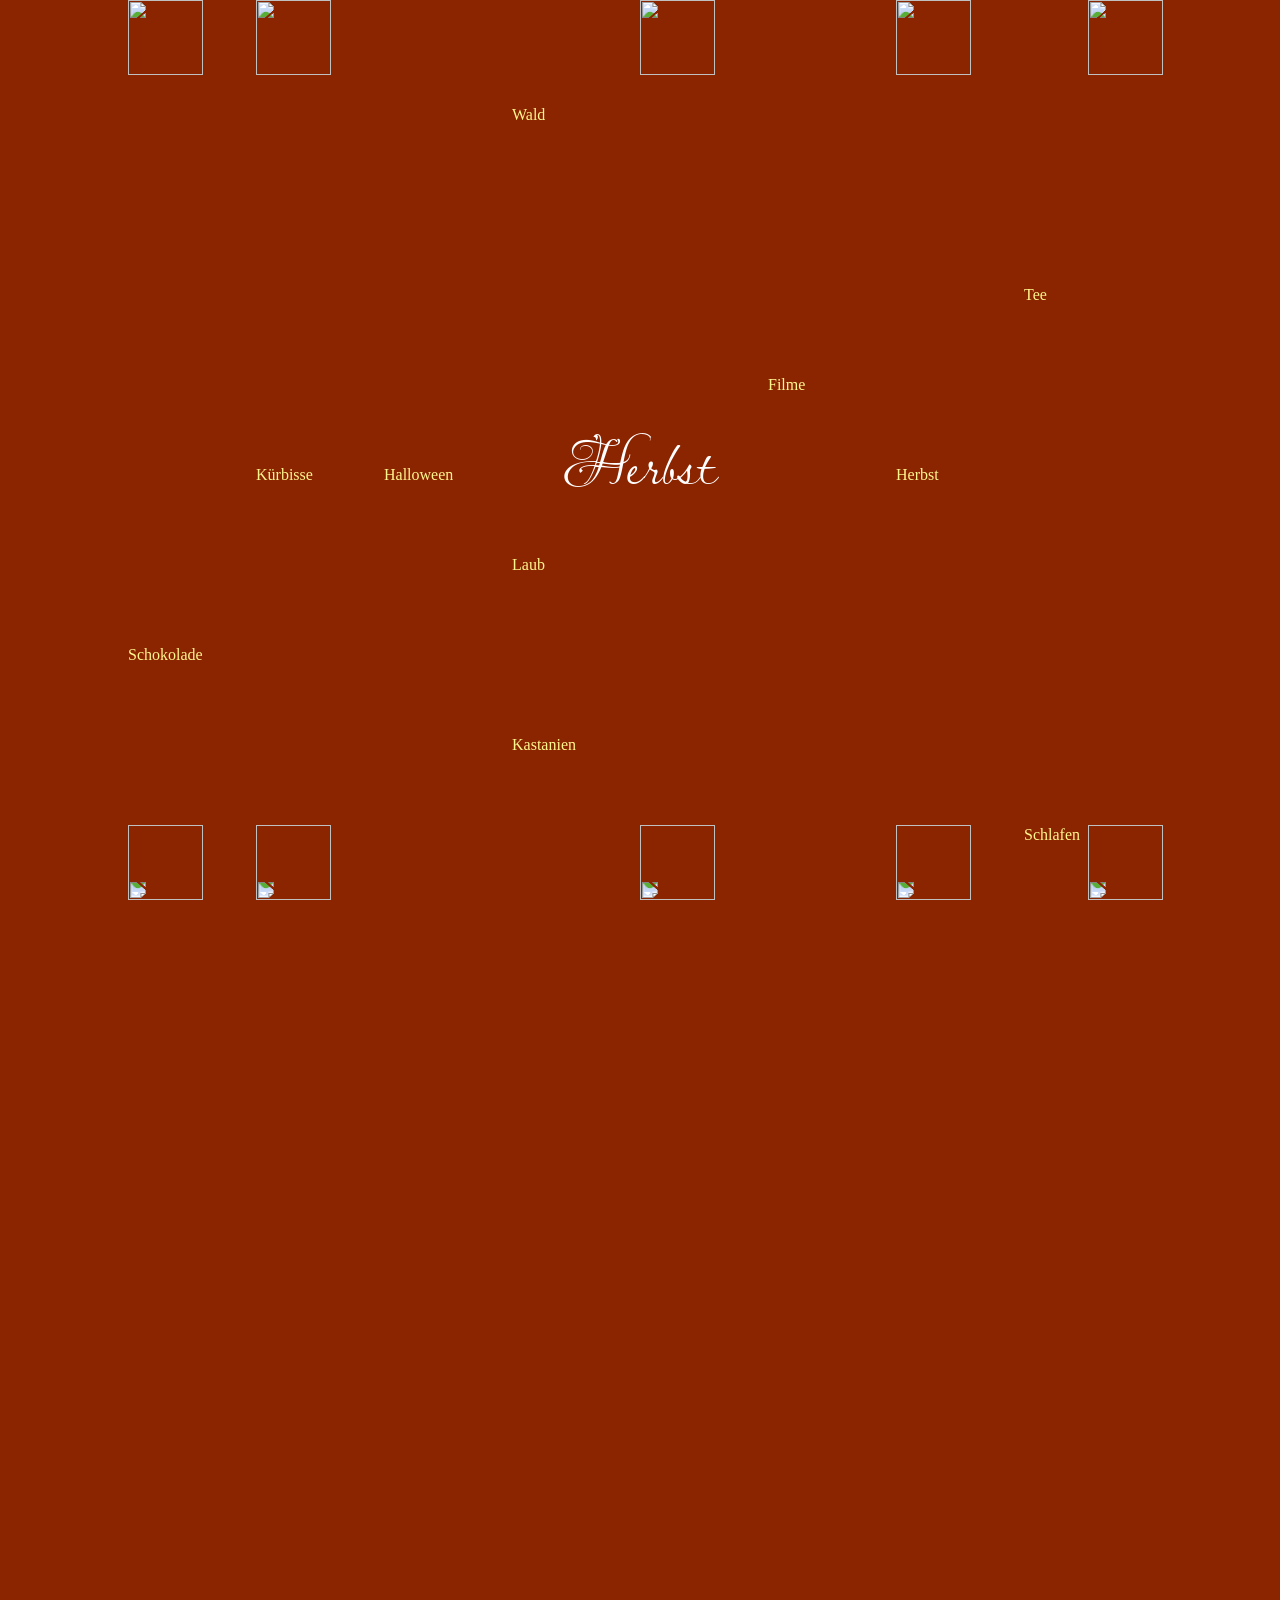
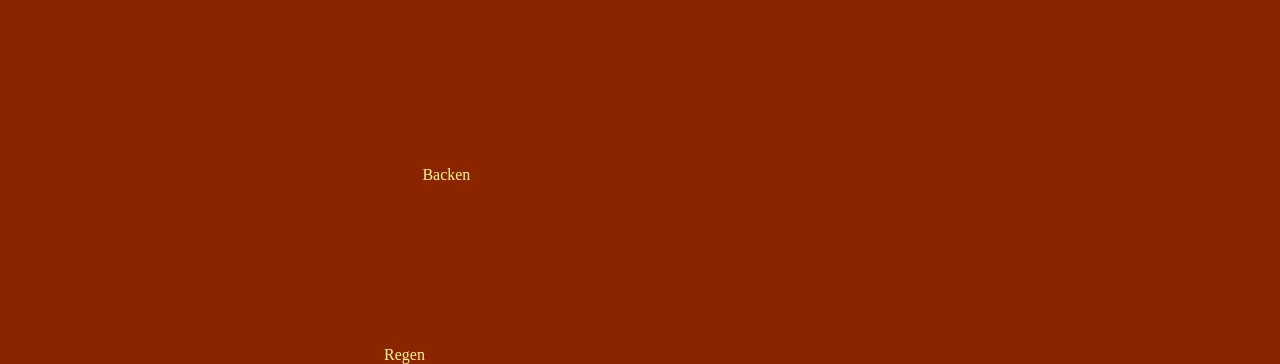
==== index.html @ 7d4cde62 "Rename index (1).html to index.html" ====
<!DOCTYPE html>
<html lang="en">
  <head>
     <link rel="icon" href="https://cdn-icons-png.flaticon.com/128/12053/12053963.png">
    <meta charset="UTF-8">
    <link rel="stylesheet" href="./style.css">
    <meta name="viewport" content="width=device-width, initial-scale=1.0">
    <title>Herbst</title>
    <link rel="preconnect" href="https://fonts.googleapis.com">
<link rel="preconnect" href="https://fonts.gstatic.com" crossorigin>
<link href="https://fonts.googleapis.com/css2?family=Lavishly+Yours&display=swap" rel="stylesheet">
  </head>
  <body>
         <section>
    <h2>
       Herbst
      </h2>
  
     <div class="leaf">
     <div>  <img src="http://www.pngmart.com/files/1/Fall-Autumn-Leaves-Transparent-PNG.png" height="75px" width="75px"></img></div>
      <div><img src="http://www.pngmart.com/files/1/Autumn-Fall-Leaves-Pictures-Collage-PNG.png" height="75px" width="75px"></img></div>
      <div>  <img src="http://www.pngmart.com/files/1/Autumn-Fall-Leaves-Clip-Art-PNG.png" height="75px" width="75px" ></img></div>
      <div><img  src="http://www.pngmart.com/files/1/Green-Leaves-PNG-File.png" height="75px" width="75px"></img></div>
       <div> <img src="http://www.pngmart.com/files/1/Transparent-Autumn-Leaves-Falling-PNG.png" height="75px" width="75px"></img></div>
     <div>   <img src="http://www.pngmart.com/files/1/Realistic-Autumn-Fall-Leaves-PNG.png" height="75px" width="75px"></div>
  
            
     </div>
     
     <div class="leaf leaf1">
     <div>  <img src="http://www.pngmart.com/files/1/Fall-Autumn-Leaves-Transparent-PNG.png" height="75px" width="75px"></img></div>
      <div><img src="http://www.pngmart.com/files/1/Autumn-Fall-Leaves-Pictures-Collage-PNG.png" height="75px" width="75px"></img></div>
      <div>  <img src="http://www.pngmart.com/files/1/Autumn-Fall-Leaves-Clip-Art-PNG.png" height="75px" width="75px" ></img></div>
      <div><img  src="http://www.pngmart.com/files/1/Green-Leaves-PNG-File.png" height="75px" width="75px"></img></div>
       <div> <img src="http://www.pngmart.com/files/1/Transparent-Autumn-Leaves-Falling-PNG.png" height="75px" width="75px"></img></div>
    
     
      
            
     </div>
     
     <div class="leaf leaf2">
     <div>  <img src="http://www.pngmart.com/files/1/Fall-Autumn-Leaves-Transparent-PNG.png" height="75px" width="75px"></img></div>
      <div><img src="http://www.pngmart.com/files/1/Autumn-Fall-Leaves-Pictures-Collage-PNG.png" height="75px" width="75px"></img></div>
      <div>  <img src="http://www.pngmart.com/files/1/Autumn-Fall-Leaves-Clip-Art-PNG.png" height="75px" width="75px" ></img></div>
      <div><img  src="http://www.pngmart.com/files/1/Green-Leaves-PNG-File.png" height="75px" width="75px"></img></div>

       <div> <img src="http://www.pngmart.com/files/1/Transparent-Autumn-Leaves-Falling-PNG.png" height="75px" width="75px"></img></div>
     <div>   <img src="http://www.pngmart.com/files/1/Realistic-Autumn-Fall-Leaves-PNG.png" height="75px" width="75px"></div>
     
            
     </div>
     </section>

    <p id="text1"> Wald</p>
    <p id="text2">Halloween</p>
    <p id="text3">Filme</p>
     <p id="text4"> Schokolade</p>
      <p id="text5">Kastanien</p>
     <p id="text6"> Herbst</p>
      <p id="text7">Kürbisse</p>
     <p id="text8"> Tee</p>
     <p id="text9"> Schlafen</p>
     <p id="text10"> Backen</p>
     <p id="text11"> Laub</p>
     <p id="text12"> Regen</p>
 
   
    <script src="./script.js"></script>
  </body>
</html>
---- style.css ----
body {
margin:0;
padding:0;
overflow:hidden;
background-color:#8B2500;
 /*find more cursors at https://gafcodes.com*/ cursor:url(https://www.gafcodes.com/premade/cursors/jspunkette/cursor20.cur), default;
}
section{
height:100%;
width:100%;
  position:absolute ;  
}
.leaf{
    position:absolute ;
    width:100%;
    height:100%;
    top:0;
    left:0;
}
.leaf div{
position:absolute ;
display:block ;
}
.leaf div:nth-child(1){
    left:20%; 
    animation:fall 15s linear infinite ;
    animation-delay:-2s;

}
.leaf div:nth-child(2){
    left:70%; 
    animation:fall 15s linear infinite ;
    animation-delay:-4s;
}
.leaf div:nth-child(3){
    left:10%; 
    animation:fall 20s linear infinite ;
    animation-delay:-7s;
    
}
.leaf div:nth-child(4){
    left:50%; 
   animation:fall 18s linear infinite ; 
   animation-delay:-5s;
}
.leaf div:nth-child(5){
    left:85%; 
    animation:fall 14s linear infinite ;
    animation-delay:-5s;
}
.leaf div:nth-child(6){
    left:85%; 
    animation:fall 14s linear infinite ;
    animation-delay:-5s;
}


@keyframes fall{
    0%{
        opacity:1;
        top:-10%;
        transform:translateX (20px) rotate(0deg);
    }
    20%{
        opacity:0.8;
        transform:translateX (-20px) rotate(45deg);
    }
    40%{

        transform:translateX (-20px) rotate(90deg);
    }
    60%{
        
       transform:translateX (-20px) rotate(135deg); 
    }
    80%{
    
        transform:translateX (-20px) rotate(180deg);
    }
    100%{
        
        top:110%;
        transform:translateX (-20px) rotate(225deg);
    }
    }
.leaf1{
    transform: rotateX(180deg);
}
h2{
    position:absolute ;
    top:40%;
    width:100%;
	  font-family: 'Courgette', cursive;
    font-size:400%;
    text-align:center;
    transform:translate ;
    color:#fff;
    transform:translateY (-50%);
   font-family: "Lavishly Yours", cursive;
  font-weight: 400;
  font-style: normal;
}



/* cr koiwaprimevera */
   
#text1 {
 -webkit-animation: pop 1s ease-in-out infinite alternate;
 animation: pop 1s ease-in-out infinite alternate;
 -moz-animation: pop 1s ease-in-out infinite alternate;
  position:absolute;
  top:10%;
  left:40%;
  color:#FFF68F;
}
#text2 {
 -webkit-animation: pop 1s ease-in-out infinite alternate;
 animation: pop 1s ease-in-out infinite alternate;
 -moz-animation: pop 1s ease-in-out infinite alternate;
   position:absolute;
  top:50%;
  left:30%;
  color:#FFF68F;
}
#text3 {
 -webkit-animation: pop 1s ease-in-out infinite alternate;
 animation: pop 1s ease-in-out infinite alternate;
 -moz-animation: pop 1s ease-in-out infinite alternate;
   position:absolute;
  top:40%;
  left:60%;
  color:#FFF68F;
}
#text4 {
 -webkit-animation: pop 1s ease-in-out infinite alternate;
 animation: pop 1s ease-in-out infinite alternate;
 -moz-animation: pop 1s ease-in-out infinite alternate;
   position:absolute;
  top:70%;
  left:10%;
  color:#FFF68F;
}
#text5 {
 -webkit-animation: pop 1s ease-in-out infinite alternate;
 animation: pop 1s ease-in-out infinite alternate;
 -moz-animation: pop 1s ease-in-out infinite alternate;
 position:absolute;
  top:80%;
  left:40%;
  color:#FFF68F;
}
#text6 {
 -webkit-animation: pop 1s ease-in-out infinite alternate;
 animation: pop 1s ease-in-out infinite alternate;
 -moz-animation: pop 1s ease-in-out infinite alternate;
   position:absolute;
  top:50%;
  left:70%;
  color:#FFF68F;
}
#text7 {
 -webkit-animation: pop 1s ease-in-out infinite alternate;
 animation: pop 1s ease-in-out infinite alternate;
 -moz-animation: pop 1s ease-in-out infinite alternate;
   position:absolute;
  top:50%;
  left:20%;
  color:#FFF68F;
}
#text8 {
 -webkit-animation: pop 1s ease-in-out infinite alternate;
 animation: pop 1s ease-in-out infinite alternate;
 -moz-animation: pop 1s ease-in-out infinite alternate;
   position:absolute;
  top:30%;
  left:80%;
  color:#FFF68F;
}
#text9 {
 -webkit-animation: pop 1s ease-in-out infinite alternate;
 animation: pop 1s ease-in-out infinite alternate;
 -moz-animation: pop 1s ease-in-out infinite alternate;
   position:absolute;
  top:90%;
  left:80%;
  color:#FFF68F;
}
#text10 {
 -webkit-animation: pop 1s ease-in-out infinite alternate;
 animation: pop 1s ease-in-out infinite alternate;
 -moz-animation: pop 1s ease-in-out infinite alternate;
   position:absolute;
  top:550%;
  left:33%;
  color:#FFF68F;
}
#text11 {
 -webkit-animation: pop 1s ease-in-out infinite alternate;
 animation: pop 1s ease-in-out infinite alternate;
 -moz-animation: pop 1s ease-in-out infinite alternate;
   position:absolute;
  top:60%;
  left:40%;
  color:#FFF68F;
}
#text12 {
 -webkit-animation: pop 1s ease-in-out infinite alternate;
 animation: pop 1s ease-in-out infinite alternate;
 -moz-animation: pop 1s ease-in-out infinite alternate;
   position:absolute;
  top:570%;
  left:30%;
  color:#FFF68F;
}




@keyframes pop {
from {
transform:scale(0.95)
}

50% {
transform:scale(1)
}

to {
transform:scale(0.95)
}
}

@-webkit-keyframes pop {
from {
-webkit-transform:scale(0.95)

}

50% {
-webkit-transform:scale(1)

}

to {
-webkit-transform:scale(0.95)

}
}
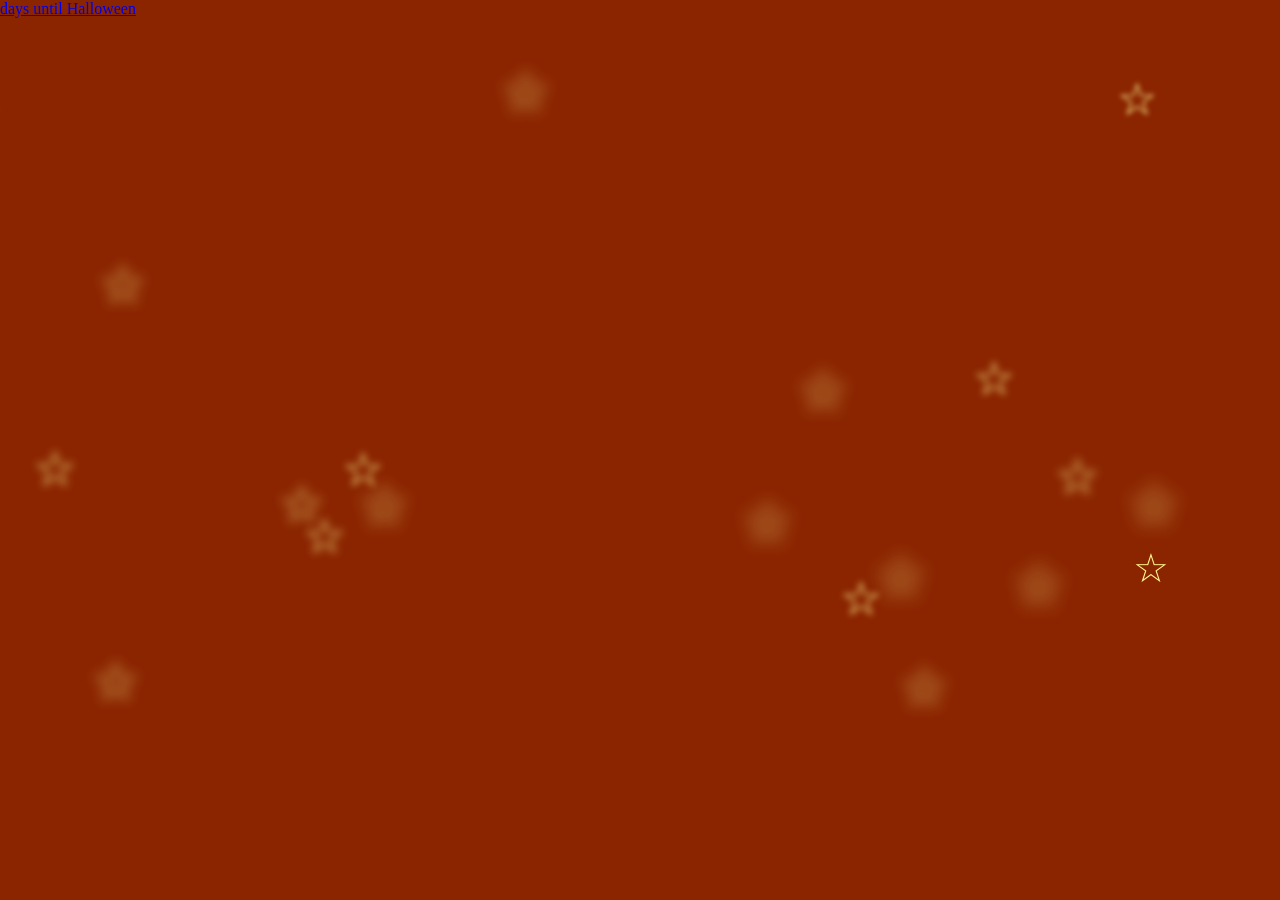
==== commit 6e909765: "Add files via upload" ====
--- a/index.html
+++ b/index.html
@@ -12,58 +12,11 @@
   </head>
   <body>
          <section>
-    <h2>
-       Herbst
-      </h2>
-  
-     <div class="leaf">
-     <div>  <img src="http://www.pngmart.com/files/1/Fall-Autumn-Leaves-Transparent-PNG.png" height="75px" width="75px"></img></div>
-      <div><img src="http://www.pngmart.com/files/1/Autumn-Fall-Leaves-Pictures-Collage-PNG.png" height="75px" width="75px"></img></div>
-      <div>  <img src="http://www.pngmart.com/files/1/Autumn-Fall-Leaves-Clip-Art-PNG.png" height="75px" width="75px" ></img></div>
-      <div><img  src="http://www.pngmart.com/files/1/Green-Leaves-PNG-File.png" height="75px" width="75px"></img></div>
-       <div> <img src="http://www.pngmart.com/files/1/Transparent-Autumn-Leaves-Falling-PNG.png" height="75px" width="75px"></img></div>
-     <div>   <img src="http://www.pngmart.com/files/1/Realistic-Autumn-Fall-Leaves-PNG.png" height="75px" width="75px"></div>
-  
-            
-     </div>
+   
+           <div id="countdown">
+      <script src="https://cdn.logwork.com/widget/countdown.js"></script>
+<a href="https://logwork.com/countdown-timer" class="countdown-timer" data-timezone="Europe/Berlin" data-language="de" data-textcolor="#fff68f" data-date="2026-10-31 00:00" data-background="#ba3f12" data-digitscolor="#fff68f" data-unitscolor="#fff68f"> days until Halloween</a> </div>
      
-     <div class="leaf leaf1">
-     <div>  <img src="http://www.pngmart.com/files/1/Fall-Autumn-Leaves-Transparent-PNG.png" height="75px" width="75px"></img></div>
-      <div><img src="http://www.pngmart.com/files/1/Autumn-Fall-Leaves-Pictures-Collage-PNG.png" height="75px" width="75px"></img></div>
-      <div>  <img src="http://www.pngmart.com/files/1/Autumn-Fall-Leaves-Clip-Art-PNG.png" height="75px" width="75px" ></img></div>
-      <div><img  src="http://www.pngmart.com/files/1/Green-Leaves-PNG-File.png" height="75px" width="75px"></img></div>
-       <div> <img src="http://www.pngmart.com/files/1/Transparent-Autumn-Leaves-Falling-PNG.png" height="75px" width="75px"></img></div>
-    
-     
-      
-            
-     </div>
-     
-     <div class="leaf leaf2">
-     <div>  <img src="http://www.pngmart.com/files/1/Fall-Autumn-Leaves-Transparent-PNG.png" height="75px" width="75px"></img></div>
-      <div><img src="http://www.pngmart.com/files/1/Autumn-Fall-Leaves-Pictures-Collage-PNG.png" height="75px" width="75px"></img></div>
-      <div>  <img src="http://www.pngmart.com/files/1/Autumn-Fall-Leaves-Clip-Art-PNG.png" height="75px" width="75px" ></img></div>
-      <div><img  src="http://www.pngmart.com/files/1/Green-Leaves-PNG-File.png" height="75px" width="75px"></img></div>
-
-       <div> <img src="http://www.pngmart.com/files/1/Transparent-Autumn-Leaves-Falling-PNG.png" height="75px" width="75px"></img></div>
-     <div>   <img src="http://www.pngmart.com/files/1/Realistic-Autumn-Fall-Leaves-PNG.png" height="75px" width="75px"></div>
-     
-            
-     </div>
-     </section>
-
-    <p id="text1"> Wald</p>
-    <p id="text2">Halloween</p>
-    <p id="text3">Filme</p>
-     <p id="text4"> Schokolade</p>
-      <p id="text5">Kastanien</p>
-     <p id="text6"> Herbst</p>
-      <p id="text7">Kürbisse</p>
-     <p id="text8"> Tee</p>
-     <p id="text9"> Schlafen</p>
-     <p id="text10"> Backen</p>
-     <p id="text11"> Laub</p>
-     <p id="text12"> Regen</p>
  
    
     <script src="./script.js"></script>
--- a/style.css
+++ b/style.css
@@ -89,7 +89,7 @@
 }
 h2{
     position:absolute ;
-    top:40%;
+    top:5%;
     width:100%;
 	  font-family: 'Courgette', cursive;
     font-size:400%;
@@ -107,13 +107,11 @@
 /* cr koiwaprimevera */
    
 #text1 {
- -webkit-animation: pop 1s ease-in-out infinite alternate;
- animation: pop 1s ease-in-out infinite alternate;
- -moz-animation: pop 1s ease-in-out infinite alternate;
   position:absolute;
   top:10%;
   left:40%;
   color:#FFF68F;
+   text-decoration: none;
 }
 #text2 {
  -webkit-animation: pop 1s ease-in-out infinite alternate;
@@ -123,6 +121,7 @@
   top:50%;
   left:30%;
   color:#FFF68F;
+   text-decoration: none;
 }
 #text3 {
  -webkit-animation: pop 1s ease-in-out infinite alternate;
@@ -132,6 +131,7 @@
   top:40%;
   left:60%;
   color:#FFF68F;
+   text-decoration: none;
 }
 #text4 {
  -webkit-animation: pop 1s ease-in-out infinite alternate;
@@ -141,6 +141,7 @@
   top:70%;
   left:10%;
   color:#FFF68F;
+   text-decoration: none;
 }
 #text5 {
  -webkit-animation: pop 1s ease-in-out infinite alternate;
@@ -150,6 +151,7 @@
   top:80%;
   left:40%;
   color:#FFF68F;
+   text-decoration: none;
 }
 #text6 {
  -webkit-animation: pop 1s ease-in-out infinite alternate;
@@ -159,6 +161,7 @@
   top:50%;
   left:70%;
   color:#FFF68F;
+   text-decoration: none;
 }
 #text7 {
  -webkit-animation: pop 1s ease-in-out infinite alternate;
@@ -168,6 +171,7 @@
   top:50%;
   left:20%;
   color:#FFF68F;
+   text-decoration: none;
 }
 #text8 {
  -webkit-animation: pop 1s ease-in-out infinite alternate;
@@ -177,6 +181,7 @@
   top:30%;
   left:80%;
   color:#FFF68F;
+   text-decoration: none;
 }
 #text9 {
  -webkit-animation: pop 1s ease-in-out infinite alternate;
@@ -186,15 +191,17 @@
   top:90%;
   left:80%;
   color:#FFF68F;
+   text-decoration: none;
 }
 #text10 {
  -webkit-animation: pop 1s ease-in-out infinite alternate;
  animation: pop 1s ease-in-out infinite alternate;
  -moz-animation: pop 1s ease-in-out infinite alternate;
    position:absolute;
-  top:550%;
+  top:55%;
   left:33%;
   color:#FFF68F;
+   text-decoration: none;
 }
 #text11 {
  -webkit-animation: pop 1s ease-in-out infinite alternate;
@@ -204,6 +211,7 @@
   top:60%;
   left:40%;
   color:#FFF68F;
+   text-decoration: none;
 }
 #text12 {
  -webkit-animation: pop 1s ease-in-out infinite alternate;
@@ -213,6 +221,7 @@
   top:570%;
   left:30%;
   color:#FFF68F;
+   text-decoration: none;
 }
 
 
@@ -247,4 +256,7 @@
 -webkit-transform:scale(0.95)
 
 }
-}+
+
+
+
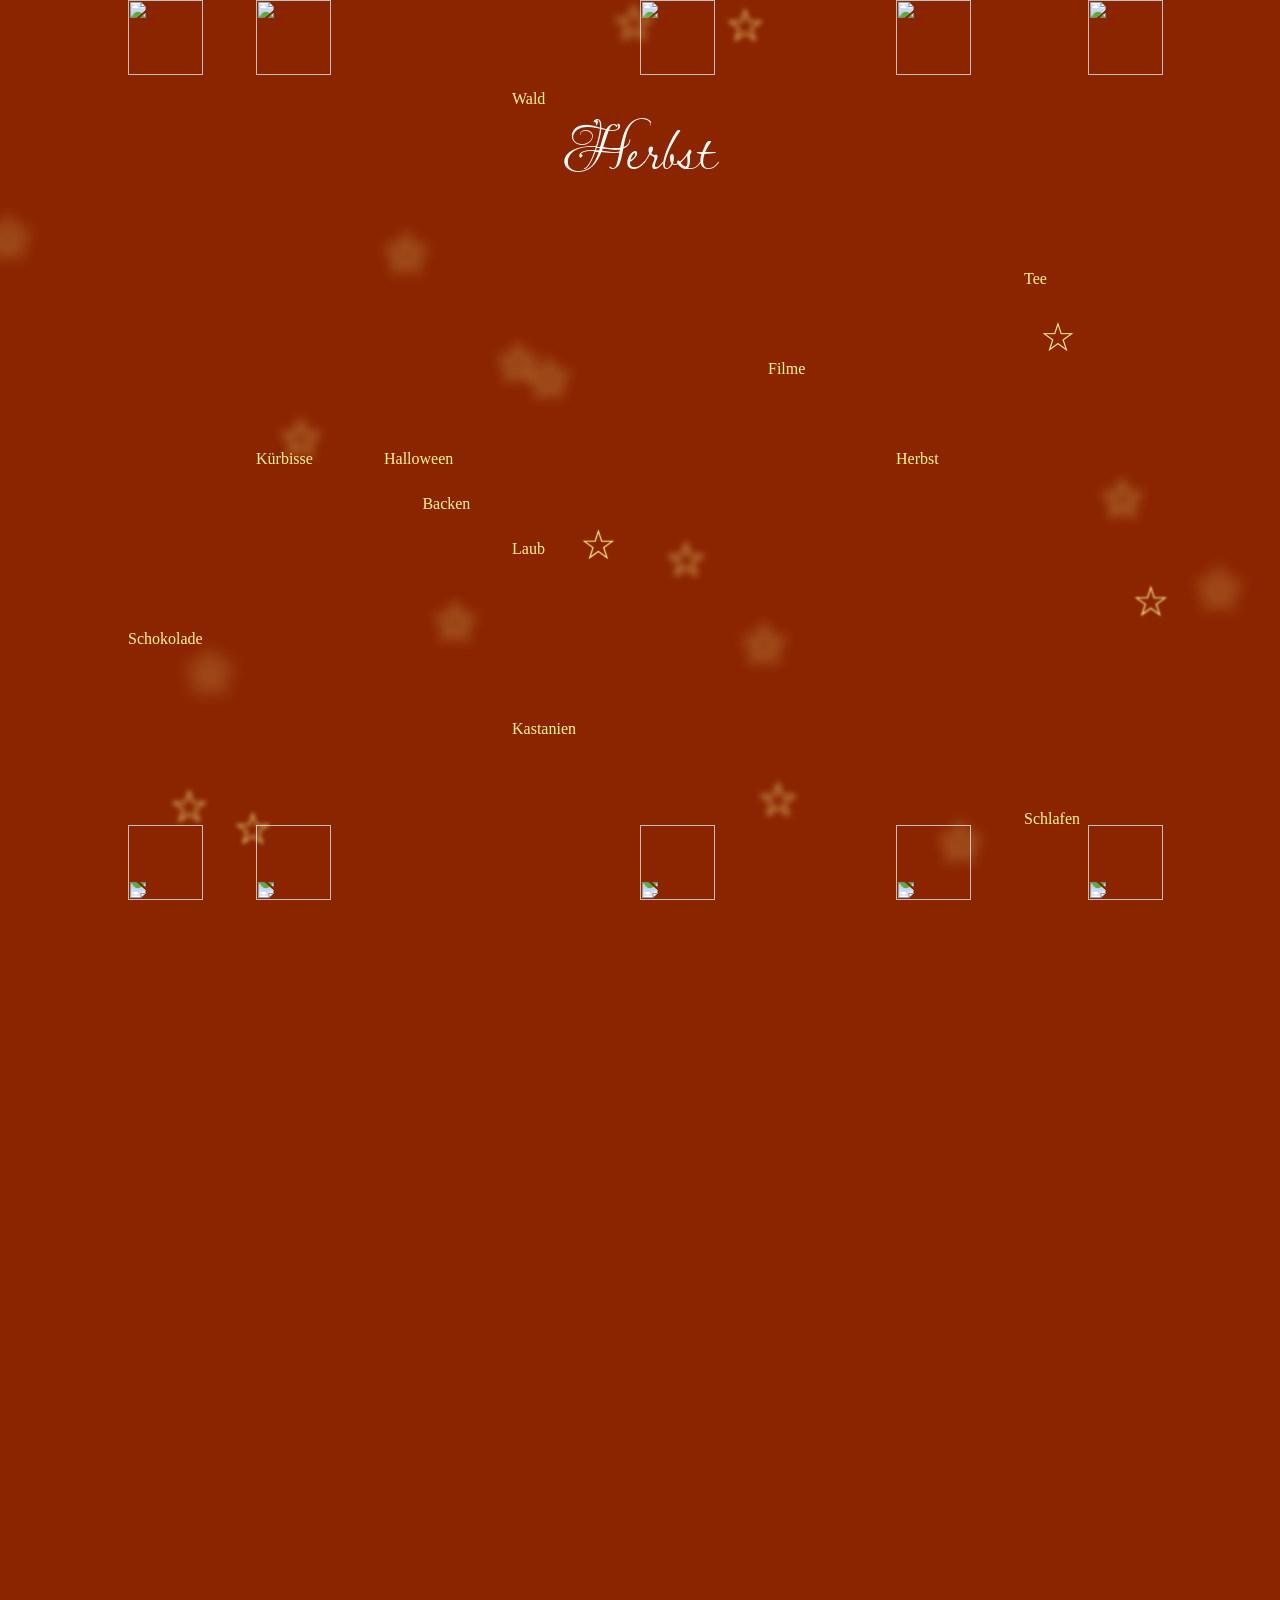
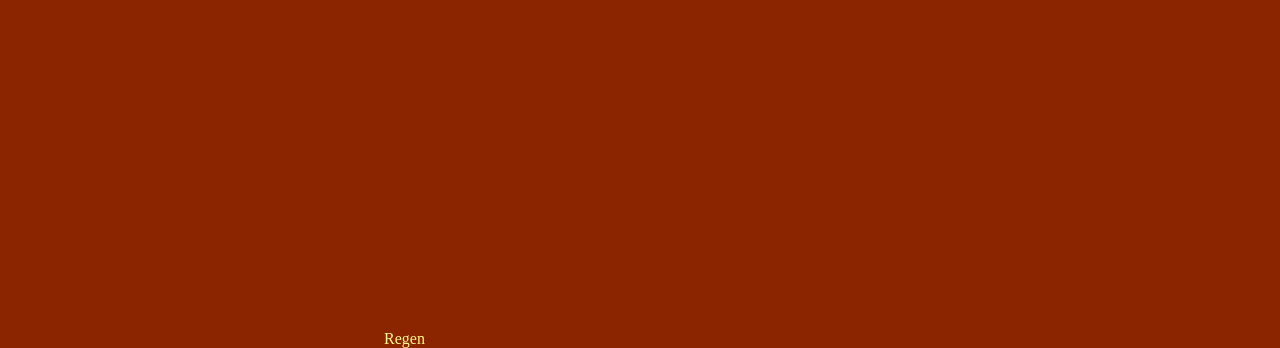
==== commit 7a0b1b72: "Add files via upload" ====
--- a/index.html
+++ b/index.html
@@ -12,11 +12,58 @@
   </head>
   <body>
          <section>
-   
-           <div id="countdown">
-      <script src="https://cdn.logwork.com/widget/countdown.js"></script>
-<a href="https://logwork.com/countdown-timer" class="countdown-timer" data-timezone="Europe/Berlin" data-language="de" data-textcolor="#fff68f" data-date="2026-10-31 00:00" data-background="#ba3f12" data-digitscolor="#fff68f" data-unitscolor="#fff68f"> days until Halloween</a> </div>
+    <h2>
+       Herbst
+      </h2>
+  
+     <div class="leaf">
+     <div>  <img src="http://www.pngmart.com/files/1/Fall-Autumn-Leaves-Transparent-PNG.png" height="75px" width="75px"></img></div>
+      <div><img src="http://www.pngmart.com/files/1/Autumn-Fall-Leaves-Pictures-Collage-PNG.png" height="75px" width="75px"></img></div>
+      <div>  <img src="http://www.pngmart.com/files/1/Autumn-Fall-Leaves-Clip-Art-PNG.png" height="75px" width="75px" ></img></div>
+      <div><img  src="http://www.pngmart.com/files/1/Green-Leaves-PNG-File.png" height="75px" width="75px"></img></div>
+       <div> <img src="http://www.pngmart.com/files/1/Transparent-Autumn-Leaves-Falling-PNG.png" height="75px" width="75px"></img></div>
+     <div>   <img src="http://www.pngmart.com/files/1/Realistic-Autumn-Fall-Leaves-PNG.png" height="75px" width="75px"></div>
+  
+            
+     </div>
      
+     <div class="leaf leaf1">
+     <div>  <img src="http://www.pngmart.com/files/1/Fall-Autumn-Leaves-Transparent-PNG.png" height="75px" width="75px"></img></div>
+      <div><img src="http://www.pngmart.com/files/1/Autumn-Fall-Leaves-Pictures-Collage-PNG.png" height="75px" width="75px"></img></div>
+      <div>  <img src="http://www.pngmart.com/files/1/Autumn-Fall-Leaves-Clip-Art-PNG.png" height="75px" width="75px" ></img></div>
+      <div><img  src="http://www.pngmart.com/files/1/Green-Leaves-PNG-File.png" height="75px" width="75px"></img></div>
+       <div> <img src="http://www.pngmart.com/files/1/Transparent-Autumn-Leaves-Falling-PNG.png" height="75px" width="75px"></img></div>
+    
+     
+      
+            
+     </div>
+     
+     <div class="leaf leaf2">
+     <div>  <img src="http://www.pngmart.com/files/1/Fall-Autumn-Leaves-Transparent-PNG.png" height="75px" width="75px"></img></div>
+      <div><img src="http://www.pngmart.com/files/1/Autumn-Fall-Leaves-Pictures-Collage-PNG.png" height="75px" width="75px"></img></div>
+      <div>  <img src="http://www.pngmart.com/files/1/Autumn-Fall-Leaves-Clip-Art-PNG.png" height="75px" width="75px" ></img></div>
+      <div><img  src="http://www.pngmart.com/files/1/Green-Leaves-PNG-File.png" height="75px" width="75px"></img></div>
+
+       <div> <img src="http://www.pngmart.com/files/1/Transparent-Autumn-Leaves-Falling-PNG.png" height="75px" width="75px"></img></div>
+     <div>   <img src="http://www.pngmart.com/files/1/Realistic-Autumn-Fall-Leaves-PNG.png" height="75px" width="75px"></div>
+     
+            
+     </div>
+     </section>
+
+    <a id="text1"> Wald</a>
+    <a id="text2" href="index (1).html">Halloween</a>
+    <a id="text3">Filme</a>
+     <a id="text4"> Schokolade</a>
+      <a id="text5">Kastanien</a>
+     <a id="text6"> Herbst</a>
+      <a id="text7">Kürbisse</a>
+     <a id="text8"> Tee</a>
+     <a id="text9"> Schlafen</a>
+     <a id="text10" href="https://malsati.com/rezepte/generieren/inspiration"> Backen</a>
+     <a id="text11"> Laub</a>
+     <a id="text12"> Regen</a>
  
    
     <script src="./script.js"></script>
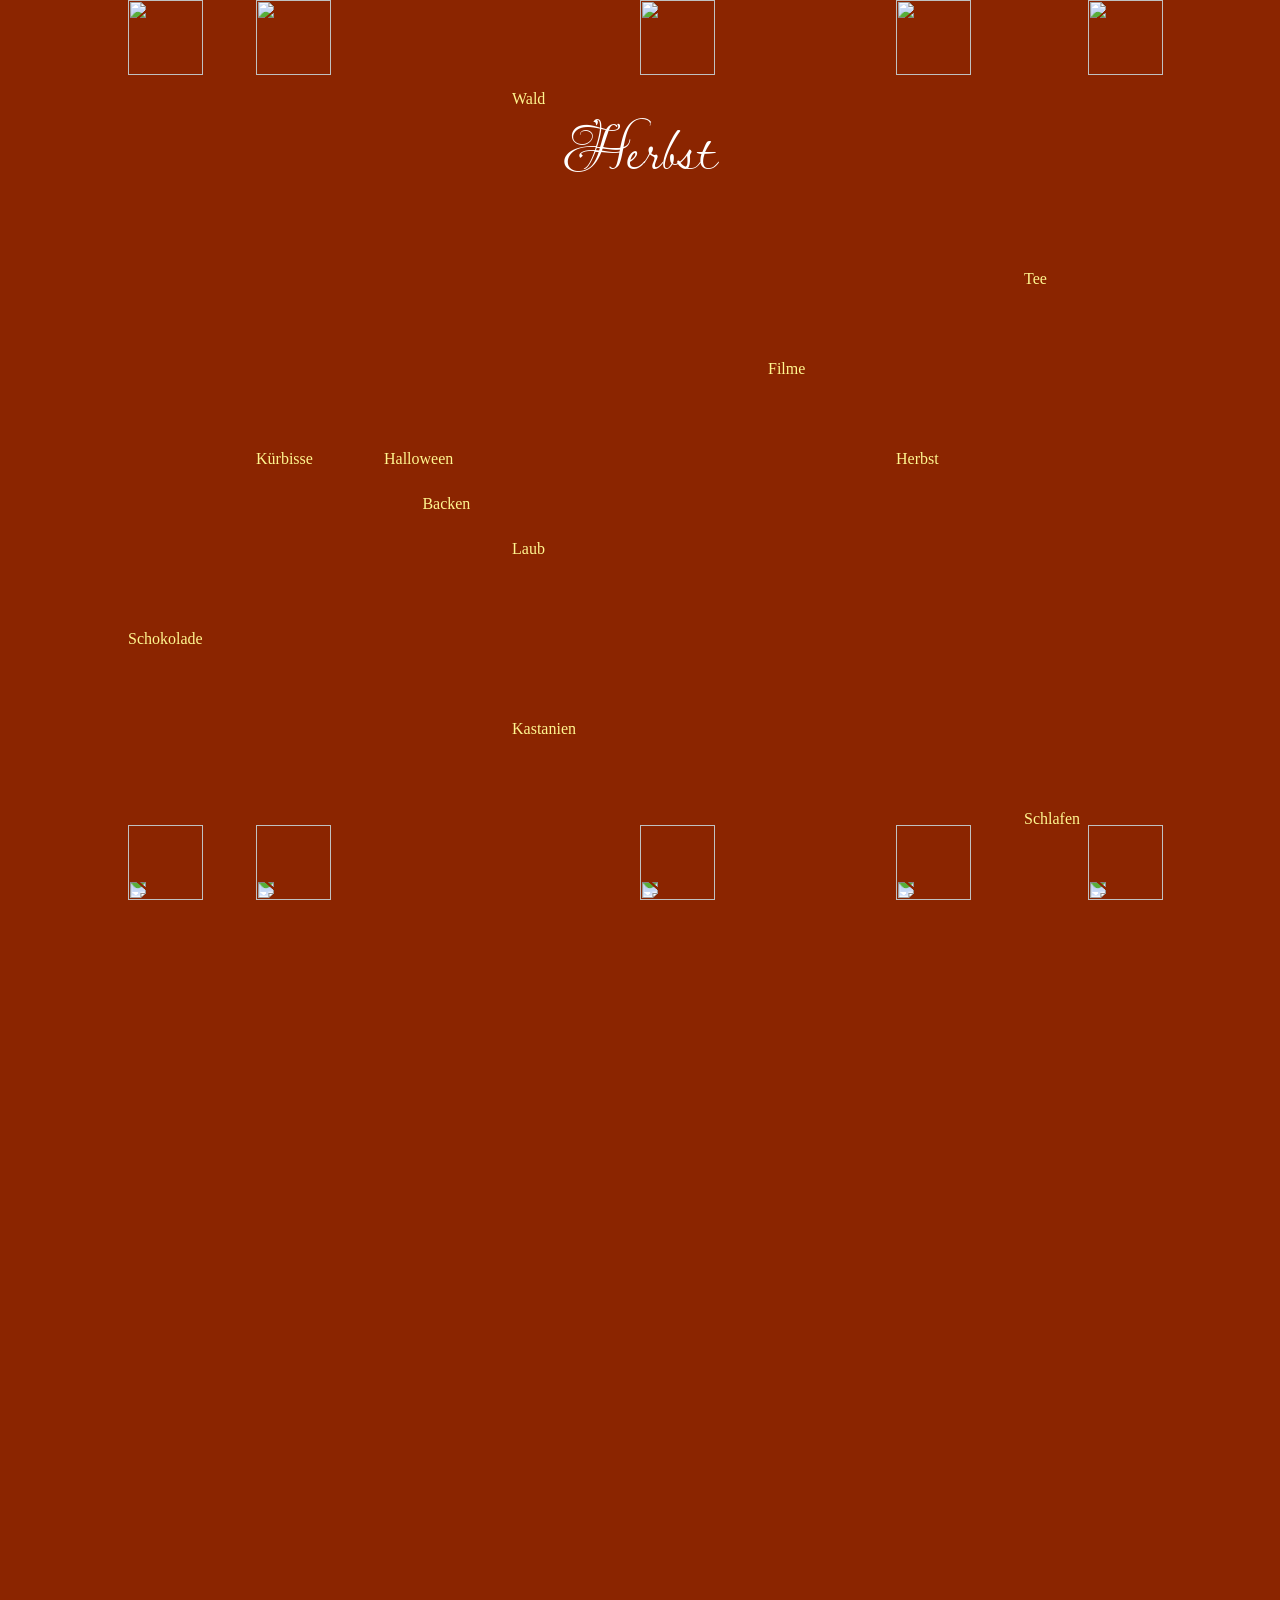
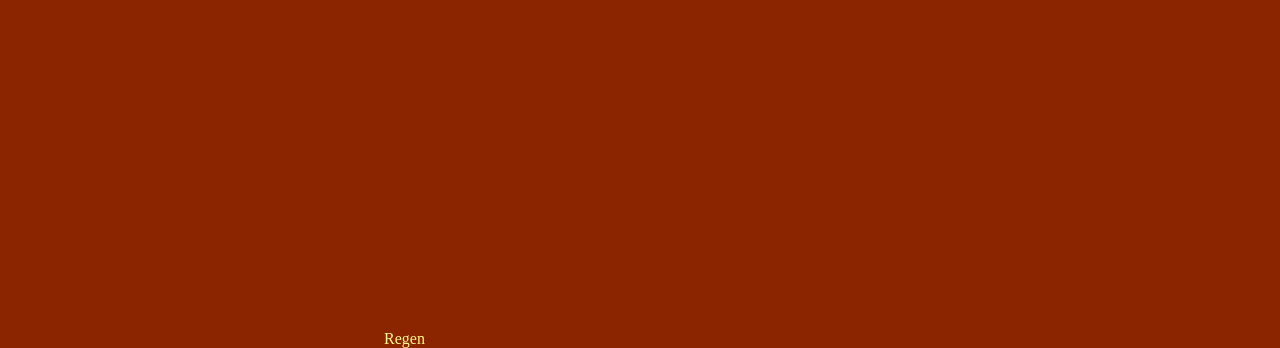
==== commit 4365dfc4: "Remove script tag from index.html" ====
--- a/index.html
+++ b/index.html
@@ -66,6 +66,6 @@
      <a id="text12"> Regen</a>
  
    
-    <script src="./script.js"></script>
+    
   </body>
 </html>
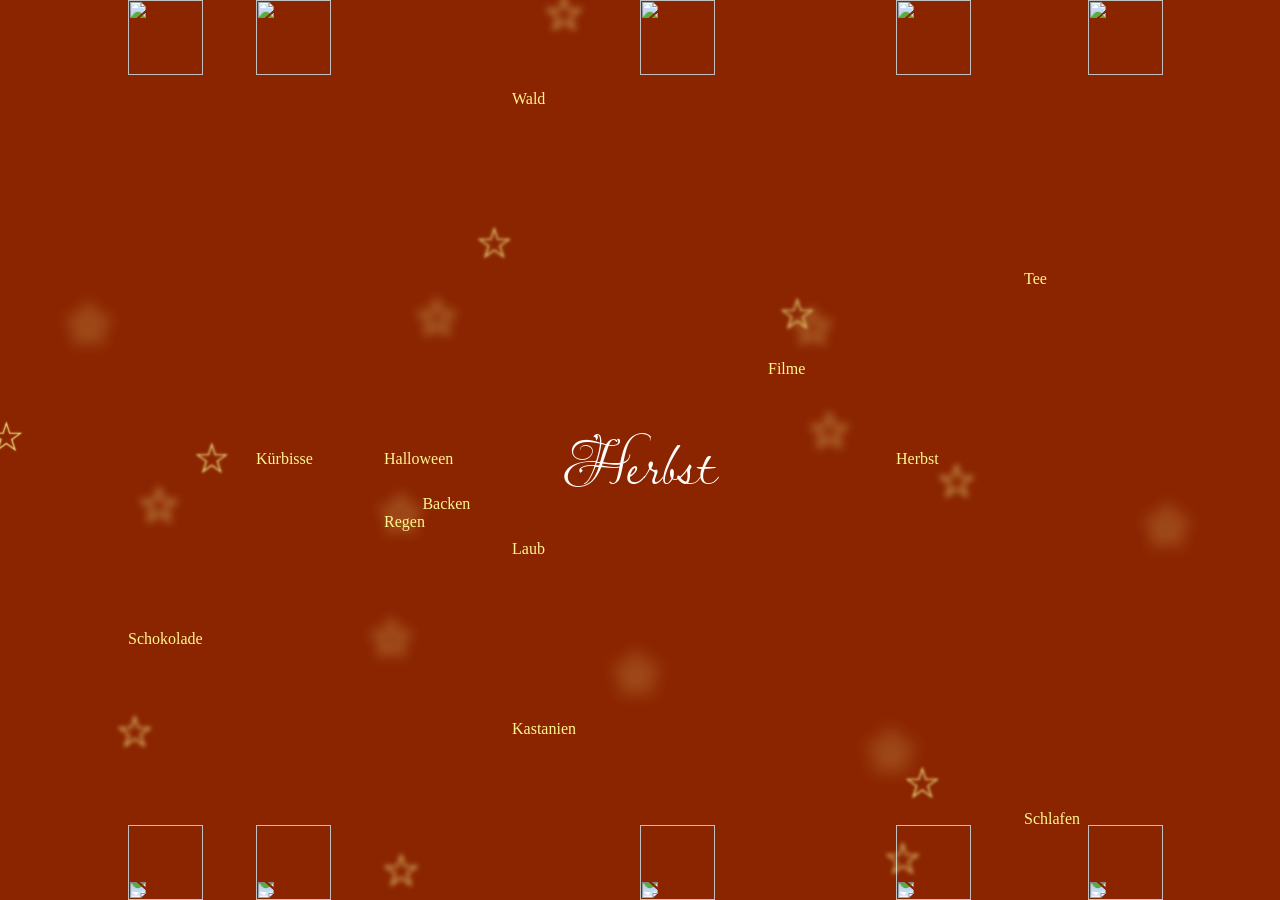
==== commit fbe3b85e: "Add files via upload" ====
--- a/index.html
+++ b/index.html
@@ -54,18 +54,18 @@
 
     <a id="text1"> Wald</a>
     <a id="text2" href="index (1).html">Halloween</a>
-    <a id="text3">Filme</a>
+    <a id="text3" href="https://www.movie-flip.de/">Filme</a>
      <a id="text4"> Schokolade</a>
       <a id="text5">Kastanien</a>
      <a id="text6"> Herbst</a>
-      <a id="text7">Kürbisse</a>
-     <a id="text8"> Tee</a>
+      <a id="text7" href="https://de.wikipedia.org/wiki/K%C3%BCrbisse">Kürbisse</a>
+     <a id="text8" href="https://de.wikipedia.org/wiki/Tee"> Tee</a>
      <a id="text9"> Schlafen</a>
      <a id="text10" href="https://malsati.com/rezepte/generieren/inspiration"> Backen</a>
-     <a id="text11"> Laub</a>
-     <a id="text12"> Regen</a>
+     <a id="text11" href="https://de.wikipedia.org/wiki/Laub_(Botanik)"> Laub</a>
+     <a id="text12" href="index (2).html"> Regen</a>
  
    
-    
+    <script src="./script.js"></script>
   </body>
 </html>
--- a/style.css
+++ b/style.css
@@ -89,7 +89,7 @@
 }
 h2{
     position:absolute ;
-    top:5%;
+    top:40%;
     width:100%;
 	  font-family: 'Courgette', cursive;
     font-size:400%;
@@ -107,6 +107,9 @@
 /* cr koiwaprimevera */
    
 #text1 {
+ -webkit-animation: pop 1s ease-in-out infinite alternate;
+ animation: pop 1s ease-in-out infinite alternate;
+ -moz-animation: pop 1s ease-in-out infinite alternate;
   position:absolute;
   top:10%;
   left:40%;
@@ -218,7 +221,7 @@
  animation: pop 1s ease-in-out infinite alternate;
  -moz-animation: pop 1s ease-in-out infinite alternate;
    position:absolute;
-  top:570%;
+  top:57%;
   left:30%;
   color:#FFF68F;
    text-decoration: none;
@@ -256,7 +259,4 @@
 -webkit-transform:scale(0.95)
 
 }
-
-
-
-
+}
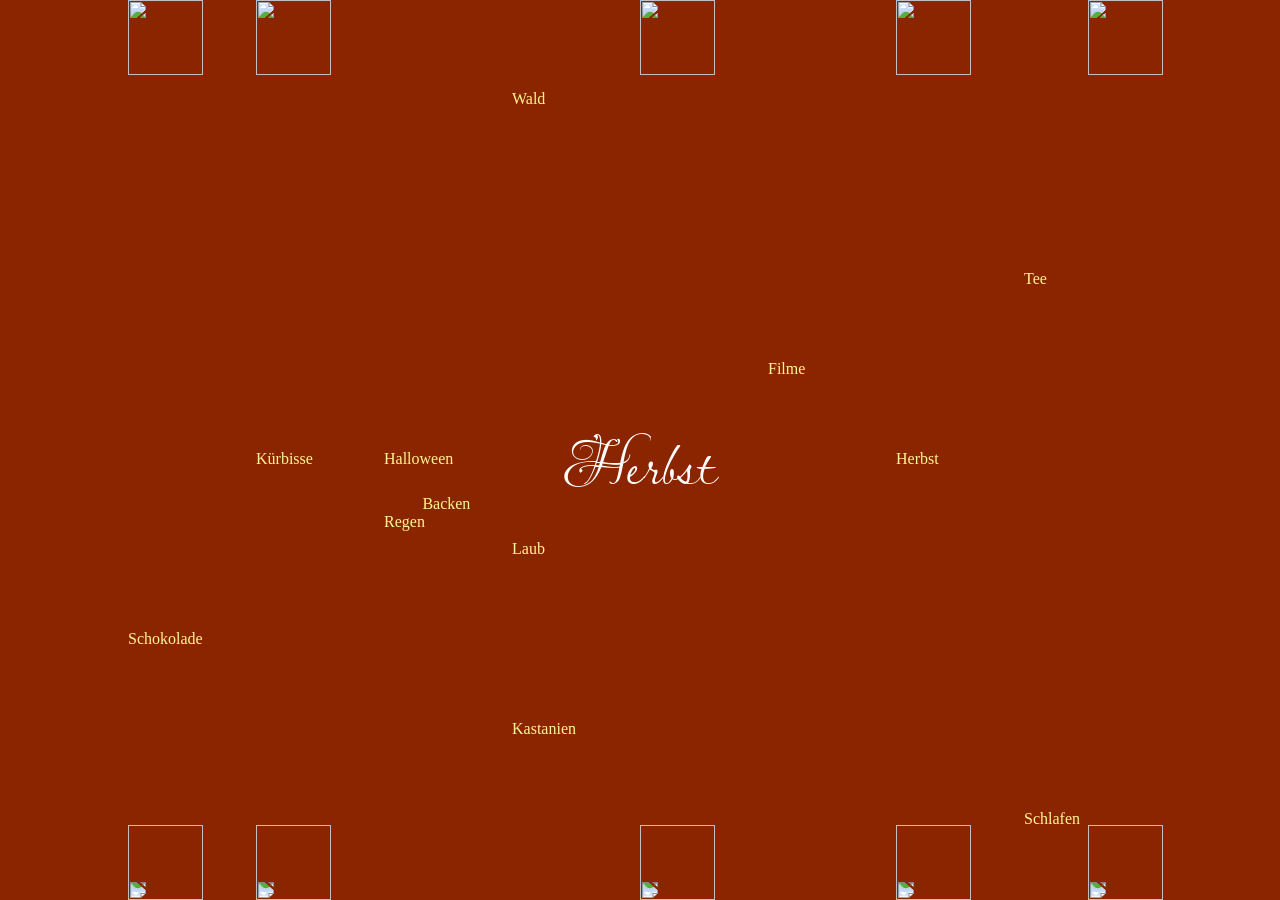
==== commit bfdc2215: "Update index.html" ====
--- a/index.html
+++ b/index.html
@@ -66,6 +66,6 @@
      <a id="text12" href="index (2).html"> Regen</a>
  
    
-    <script src="./script.js"></script>
+  
   </body>
 </html>
